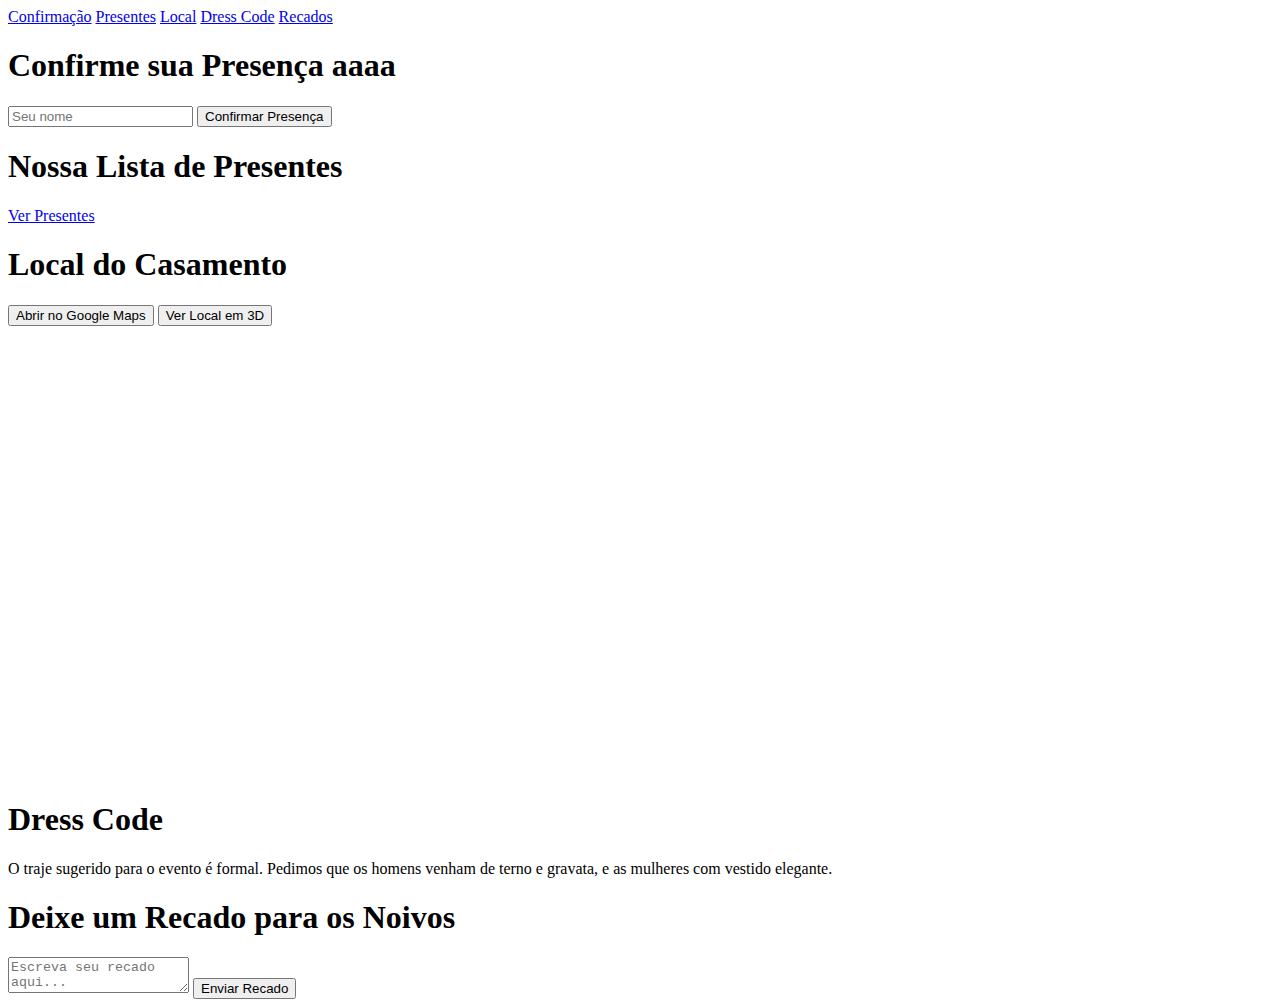
==== src/app/index.html @ 4cb3edfc "estrutura inicial criada" ====
<!DOCTYPE html>
<html lang="pt-BR">
<head>
    <meta charset="UTF-8">
    <meta name="viewport" content="width=device-width, initial-scale=1.0">
    <title>Casamento - Nathielly e Filipe</title>
    <link rel="stylesheet" href="../styles/home.css">
</head>
<body>
    <div class="navbar">
        <a href="#confirmacao"><i class="fa fa-check-circle"></i><span>Confirmação</span></a>
        <a href="#presentes"><i class="fa fa-gift"></i><span>Presentes</span></a>
        <a href="#localizacao"><i class="fa fa-map-marker"></i><span>Local</span></a>
        <a href="#dress-code"><i class="fa fa-user"></i><span>Dress Code</span></a>
        <a href="#recados"><i class="fa fa-envelope"></i><span>Recados</span></a>
    </div>
    
    <!-- Seção de Confirmação -->
    <section id="confirmacao">
        <h1>Confirme sua Presença aaaa</h1>
        <form id="rsvp-form">
            <input type="text" id="nome" placeholder="Seu nome" required>
            <button type="button" onclick="confirmarPresenca()">Confirmar Presença</button>
        </form>
    </section>

    <!-- Seção de Presentes -->
    <section id="presentes">
        <h1>Nossa Lista de Presentes</h1>
        <a href="https://www.querodecasamento.com.br/painel-de-controle/home" class="botao-presente" target="_blank">Ver Presentes</a>
    </section>

    <!-- Seção Localização -->
    <section id="localizacao">
        <h1>Local do Casamento</h1>
        <div class="botoes-local">
            <button onclick="abrirMaps()">Abrir no Google Maps</button>
            <button onclick="abrir3D()">Ver Local em 3D</button>
        </div>
        <div class="map-container">
            <iframe 
                src="https://www.google.com/maps/embed?pb=!1m18!1m12!1m3!1d3498.2142073053246!2d-49.31157262374868!3d-28.74302077215591!2m3!1f0!2f0!3f0!3m2!1i1024!2i768!4f13.1!3m3!1m2!1s0x95217e5c8a3361db%3A0xdfe76446e8196b79!2sKiosque%20DIGO%20E%20MONI%20Eventos%20%26%20Buffet!5e0!3m2!1spt-BR!2sbr!4v1725598397495!5m2!1spt-BR!2sbr"
                width="600" 
                height="450" 
                style="border:0;" 
                allowfullscreen="" 
                loading="lazy" 
                referrerpolicy="no-referrer-when-downgrade">
            </iframe>
        </div>
    </section>

    <!-- Seção Dress Code -->
    <section id="dress-code">
        <h1>Dress Code</h1>
        <p>O traje sugerido para o evento é formal. Pedimos que os homens venham de terno e gravata, e as mulheres com vestido elegante.</p>
    </section>

    <!-- Seção de Recados -->
    <section id="recados">
        <h1>Deixe um Recado para os Noivos</h1>
        <textarea id="mensagem" placeholder="Escreva seu recado aqui..."></textarea>
        <button type="button" onclick="enviarRecado()">Enviar Recado</button>
    </section>

    <script src="../scripts/home.js"></script>
</body>
</html>
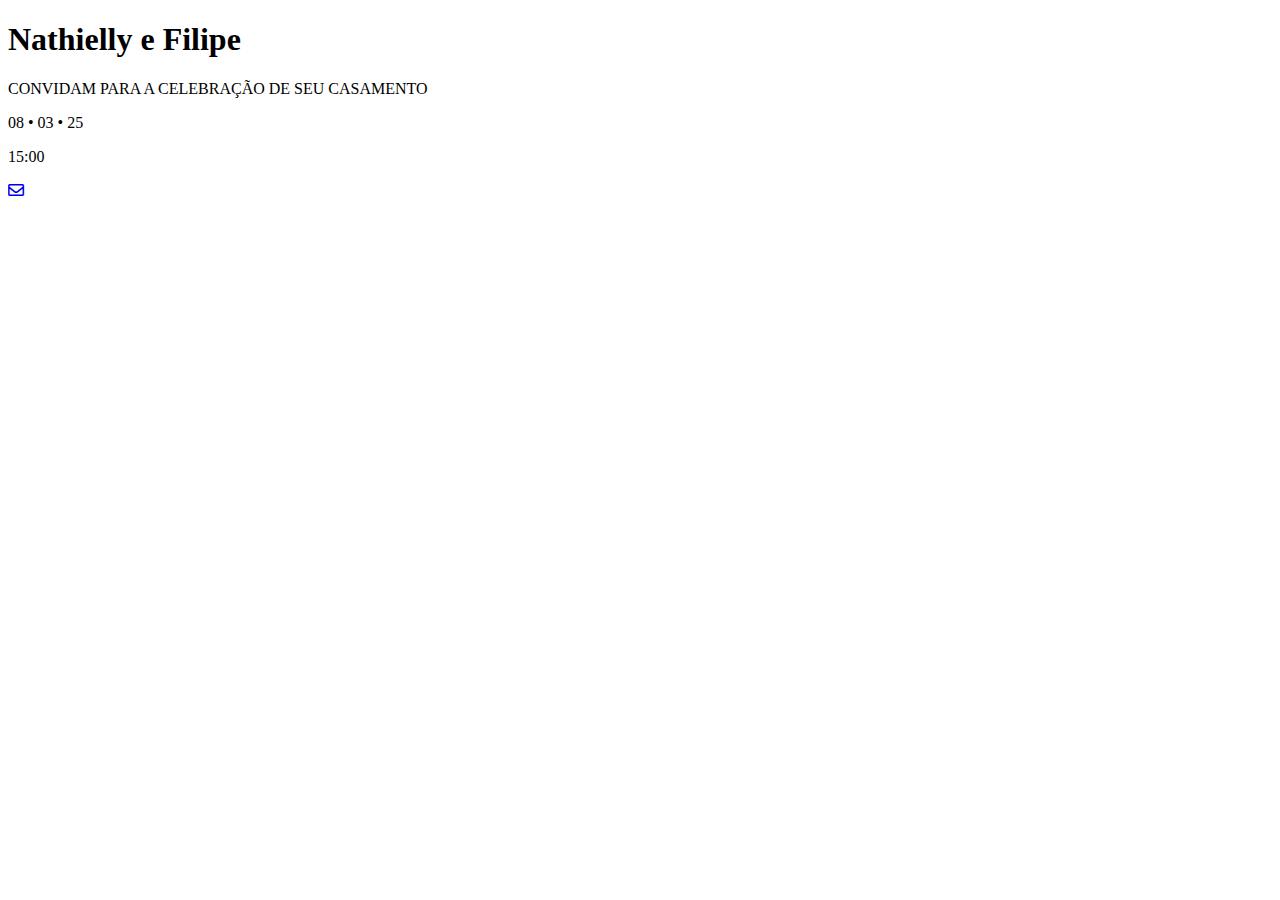
==== commit e19f420d: "Update index.html" ====
--- a/src/app/index.html
+++ b/src/app/index.html
@@ -1,68 +1,30 @@
 <!DOCTYPE html>
-<html lang="pt-BR">
+<html lang="pt-br">
+
 <head>
     <meta charset="UTF-8">
     <meta name="viewport" content="width=device-width, initial-scale=1.0">
-    <title>Casamento - Nathielly e Filipe</title>
-    <link rel="stylesheet" href="../styles/home.css">
+    <title>Casamento de Nathielly e Filipe</title>
+    <link rel="stylesheet" href="https://cdnjs.cloudflare.com/ajax/libs/font-awesome/5.15.3/css/all.min.css">
+    <link rel="stylesheet" href="../styles/index.css">
+
+    <link rel="preconnect" href="https://fonts.googleapis.com">
+    <link rel="preconnect" href="https://fonts.gstatic.com" crossorigin>
+    <link href="https://fonts.googleapis.com/css2?family=Montserrat:ital,wght@0,100..900;1,100..900&family=Tangerine:wght@400;700&display=swap" rel="stylesheet">  
 </head>
+
 <body>
-    <div class="navbar">
-        <a href="#confirmacao"><i class="fa fa-check-circle"></i><span>Confirmação</span></a>
-        <a href="#presentes"><i class="fa fa-gift"></i><span>Presentes</span></a>
-        <a href="#localizacao"><i class="fa fa-map-marker"></i><span>Local</span></a>
-        <a href="#dress-code"><i class="fa fa-user"></i><span>Dress Code</span></a>
-        <a href="#recados"><i class="fa fa-envelope"></i><span>Recados</span></a>
+    <div class="content">
+        <p class="versiculo"></p>
+        <h1 class="title">Nathielly e Filipe</h1>
+        <p class="subtitle">CONVIDAM PARA A CELEBRAÇÃO DE SEU CASAMENTO</p>
+        <p class="date">08 • 03 • 25</p>
+        <p class="date">15:00</p>
+        <a href="home.html" class="button">
+            <i class="far fa-envelope"></i>
+        </a>
     </div>
-    
-    <!-- Seção de Confirmação -->
-    <section id="confirmacao">
-        <h1>Confirme sua Presença aaaa</h1>
-        <form id="rsvp-form">
-            <input type="text" id="nome" placeholder="Seu nome" required>
-            <button type="button" onclick="confirmarPresenca()">Confirmar Presença</button>
-        </form>
-    </section>
+    <div class="footer-img"></div>
+</body>
 
-    <!-- Seção de Presentes -->
-    <section id="presentes">
-        <h1>Nossa Lista de Presentes</h1>
-        <a href="https://www.querodecasamento.com.br/painel-de-controle/home" class="botao-presente" target="_blank">Ver Presentes</a>
-    </section>
-
-    <!-- Seção Localização -->
-    <section id="localizacao">
-        <h1>Local do Casamento</h1>
-        <div class="botoes-local">
-            <button onclick="abrirMaps()">Abrir no Google Maps</button>
-            <button onclick="abrir3D()">Ver Local em 3D</button>
-        </div>
-        <div class="map-container">
-            <iframe 
-                src="https://www.google.com/maps/embed?pb=!1m18!1m12!1m3!1d3498.2142073053246!2d-49.31157262374868!3d-28.74302077215591!2m3!1f0!2f0!3f0!3m2!1i1024!2i768!4f13.1!3m3!1m2!1s0x95217e5c8a3361db%3A0xdfe76446e8196b79!2sKiosque%20DIGO%20E%20MONI%20Eventos%20%26%20Buffet!5e0!3m2!1spt-BR!2sbr!4v1725598397495!5m2!1spt-BR!2sbr"
-                width="600" 
-                height="450" 
-                style="border:0;" 
-                allowfullscreen="" 
-                loading="lazy" 
-                referrerpolicy="no-referrer-when-downgrade">
-            </iframe>
-        </div>
-    </section>
-
-    <!-- Seção Dress Code -->
-    <section id="dress-code">
-        <h1>Dress Code</h1>
-        <p>O traje sugerido para o evento é formal. Pedimos que os homens venham de terno e gravata, e as mulheres com vestido elegante.</p>
-    </section>
-
-    <!-- Seção de Recados -->
-    <section id="recados">
-        <h1>Deixe um Recado para os Noivos</h1>
-        <textarea id="mensagem" placeholder="Escreva seu recado aqui..."></textarea>
-        <button type="button" onclick="enviarRecado()">Enviar Recado</button>
-    </section>
-
-    <script src="../scripts/home.js"></script>
-</body>
-</html>+</html>
